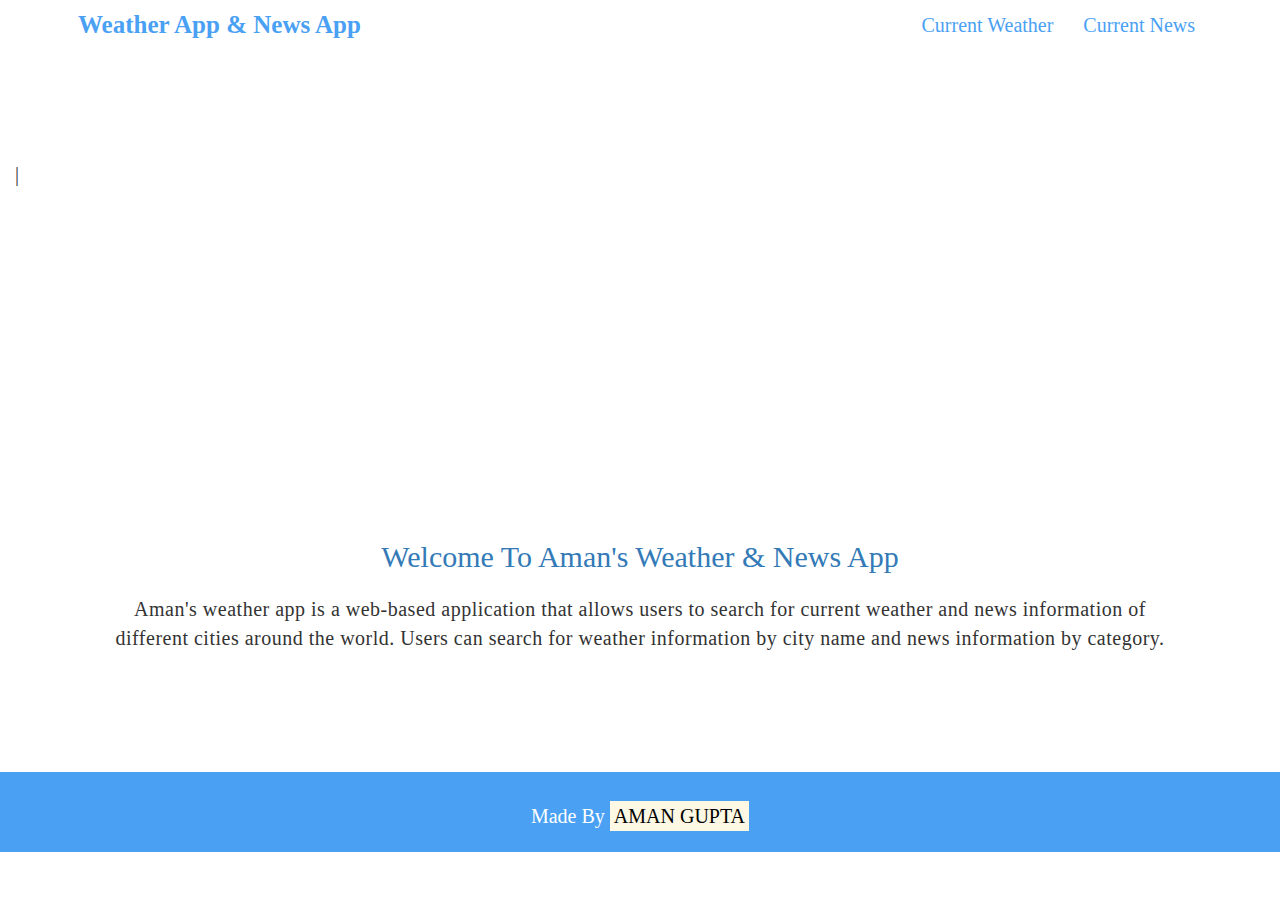
==== index.html @ 6d09cb22 "Add files via upload" ====
<!DOCTYPE html>
<html lang="en">
<head>
    <meta charset="UTF-8">
    <title>Weather App</title>
    
    
    <link rel="stylesheet" href="https://maxcdn.bootstrapcdn.com/bootstrap/3.3.7/css/bootstrap.min.css" integrity="sha384-BVYiiSIFeK1dGmJRAkycuHAHRg32OmUcww7on3RYdg4Va+PmSTsz/K68vbdEjh4u" crossorigin="anonymous">
    
    <link href="https://maxcdn.bootstrapcdn.com/font-awesome/4.7.0/css/font-awesome.min.css" rel="stylesheet" integrity="sha384-wvfXpqpZZVQGK6TAh5PVlGOfQNHSoD2xbE+QkPxCAFlNEevoEH3Sl0sibVcOQVnN" crossorigin="anonymous">
    
    <link rel="stylesheet" href="style.css">
    
</head>



<body>
<nav class="navbar navbar-default" id="nav_bar">
   <div class="container">
       <div class="navbar-header">
           <a href="index.html" class="navbar-brand navbar-link weather">
               <img src="Images/logo.png" class="img-responsive" id="logo" alt=""><strong>Weather App & News App</strong>
           </a>
           <button class="navbar-toggle collapsed" data-toggle="collapse" data-target="#navcol">
               <span class="sr-only">Toggle navigation</span>
               <span class="icon-bar"></span>
               <span class="icon-bar"></span>
               <span class="icon-bar"></span>
           </button>
       </div>
       
       <div class="collapse navbar-collapse" id="navcol">
          <ul class="nav navbar-nav navbar-right" id="nav_list">
              <li><a href="current.html">Current Weather</a></li>
              <li><a href="index2.html">Current News</a></li>
              
           
          </ul>
           
       </div>
       
   </div>
    
</nav> 

<div class="row" id="headRow">
    <div class="col-md-12" id="colText">
        <h2 class="text-center" id="colHeadText1"></h2>
        <h1 class="text-center" id="colHeadText2"></h1>
        
        <ul class="list-inline" id="list_item">
            <li id="list1"></li>
            <li id="list2"></li>
            <li id="list3"></li>
            <li id="list4"></li>
        </ul>
    </div>
</div>

<div class="container" style="margin-bottom: 70px;">
    <div class="row">
        <div class="col-md-12">
            <h2 class="text-center text-primary" style="margin-top:40px;">Welcome To Aman's Weather & News  App</h2>
            <p class="text-center" id="welcome-paragraph">Aman's weather app is a web-based application that allows users to search for current weather and news information  of different cities around the world. Users can search for weather information by city name and news information by category.</p>
        </div>
    </div>
    
   
        
       
        
      
    </div>


<div class="footer">
    <div class="container">
        <div class="row text-center" style="padding-top:30px;">
            <p style="color:white">Made By <a href="resume.html">  <mark>AMAN GUPTA</mark> </a></p>
        </div>
    </div>
</div>
 

    
<script src="https://ajax.googleapis.com/ajax/libs/jquery/3.1.1/jquery.min.js"></script>        

<script src="https://maxcdn.bootstrapcdn.com/bootstrap/3.3.7/js/bootstrap.min.js" integrity="sha384-Tc5IQib027qvyjSMfHjOMaLkfuWVxZxUPnCJA7l2mCWNIpG9mGCD8wGNIcPD7Txa" crossorigin="anonymous"></script> 
    
<script src="typed.js"></script> 
              
<script>
$(document).ready(function(){
    setTimeout(function(){
        $("#colHeadText1").typed({
            strings: ["The most simplest weather app. It's simple."],
            typeSpeed: 0
        })
    }, 0);
    
    setTimeout(function(){
        $("#colHeadText2").typed({
            strings: ["Get weather information of any city."],
            typeSpeed: 0
        })
    }, 2000);
    
    setTimeout(function(){
        $("#list1").typed({
            strings: ["Temperature"],
            typeSpeed: 0
        })
    }, 4000);
    
    setTimeout(function(){
        $("#list2").typed({
            strings: ["Pressure"],
            typeSpeed: 0
        })
    }, 6000);
    
    setTimeout(function(){
        $("#list3").typed({
            strings: ["Wind Speed"],
            typeSpeed: 0
        })
    }, 8000);
    
    setTimeout(function(){
        $("#list4").typed({
            strings: ["Humidity"],
            typeSpeed: 50
        })
    }, 10000);
});
</script>
               
</body>
</html>
---- style.css ----
body{
    font-family: 'Tangerine', serif;
    background-color: #ffffff;
    font-size: 20px;
    margin: 0;
    padding: 0;
}

#nav_bar{
    margin-bottom: 0px;
    padding: 0;
    background-color: white;
    border: none;
}

.weather{
    color: #4aa1f3 !important;
    font-size: 25px;
    font-weight: 600;
}

#nav_list > li > a{
    color: #4aa1f3 !important;
    font-weight: 500;
}

#logo{
    max-height: 42px;
    margin-right: 8px;
    display: inline-block;
    margin-top: -15px;
}

#headRow{
    background: url(Images/bg.jpg) no-repeat;
    background-size: cover;
    width: 100%;
    height: 450px;
    margin-top: 0px;
    margin-left: 0px;
}

#colHeadText1{
    color: white;
    padding-top: 30px;
    font-size: 45px;
}

#colHeadText2{
    color: white;
    padding-top: 20px;
    padding-bottom: 30px;
    font-size: 50px;
}

ul#list_item{
    color: white;
    font-size: 35px;
    text-align: center;
}

#cityDiv{
    width: 60%;
    margin: auto;
    text-align: center;
}

input[type='text']{
    height: 40px;
    font-size: 20px;
}

#submitCity{
    height: 40px;
    font-weight: bold;
}

#errorCity{
    width: 50%;
    margin: auto;
    text-align: center;
}

.footer{
    background-color: #4aa1f3;
    width: 100%;
    height: 80px;
    margin-top: 10px;
    bottom: 0;
}

#showWeather{
    width: 60%;
    margin: auto;
    background-color: #4aa1f3;
    color: white;
    border-radius: 25px;
}

table{
    color: #333333;
    font-family: Helvetical, Arial, sans-serif;
}

th{
    background: #4aa1f3;
    font-weight: bold;
    font-size: 18px;
    color: white;
}

td{
    background: #FAFAFA;
    text-align: center;
    font-size: 18px;
}

#welcome-paragraph{
    font-size: 20px;
    font-weight: normal;
    padding: 12px 25px 40px 25px;
    letter-spacing: 0.5px;
}

#rowDiv{
    margin: auto;
    width: 100%;
}

#colDesc h3{
    font-size: 18px;
    font-weight: 600;
    margin-bottom: 20px;
    text-transform: uppercase;
}

#colDesc{
    border: 1px solid #e7e7e7;
    margin: 0 auto;
    height: auto;
}

.info-icon{
    text-align: center;
}

.info-icon i{
    font-size: 60px;
    margin-top: 10px;
    color: #4aa1f3;
}

.typed-cursor{
    opacity: 1;
    -webkit-animation: blink 0.7s infinite;
    -moz-animation: blink 0.7s infinite;
    animation: blink 0.7s infinite;
}
@keyframes blink{
    0% { opacity:1; }
    50% { opacity:0; }
    100% { opacity:1; }
}
@-webkit-keyframes blink{
    0% { opacity:1; }
    50% { opacity:0; }
    100% { opacity:1; }
}
@-moz-keyframes blink{
    0% { opacity:1; }
    50% { opacity:0; }
    100% { opacity:1; }
}
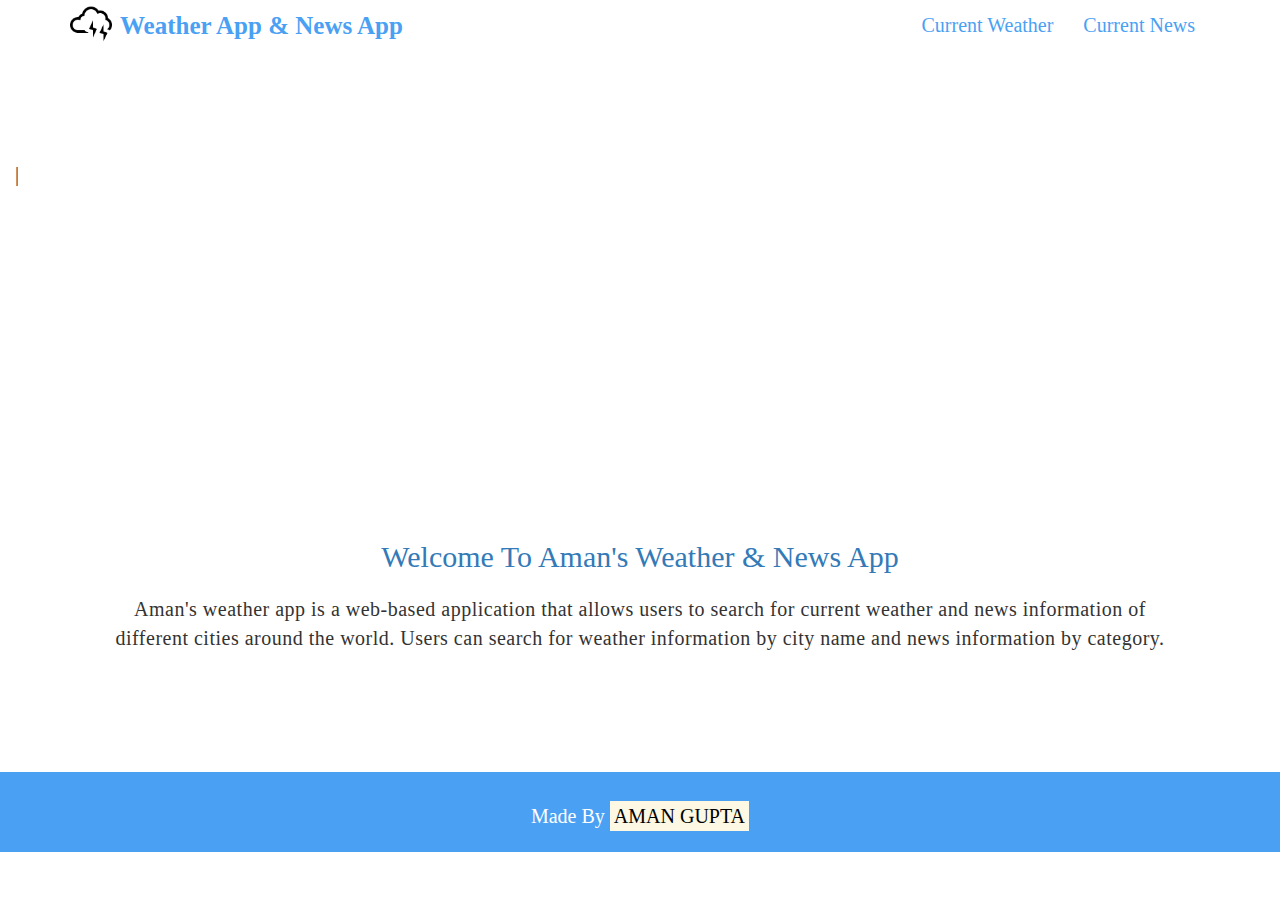
==== commit 2b7311fc: "Update index.html" ====
--- a/index.html
+++ b/index.html
@@ -20,7 +20,7 @@
    <div class="container">
        <div class="navbar-header">
            <a href="index.html" class="navbar-brand navbar-link weather">
-               <img src="Images/logo.png" class="img-responsive" id="logo" alt=""><strong>Weather App & News App</strong>
+               <img src="logo.png" class="img-responsive" id="logo" alt=""><strong>Weather App & News App</strong>
            </a>
            <button class="navbar-toggle collapsed" data-toggle="collapse" data-target="#navcol">
                <span class="sr-only">Toggle navigation</span>
